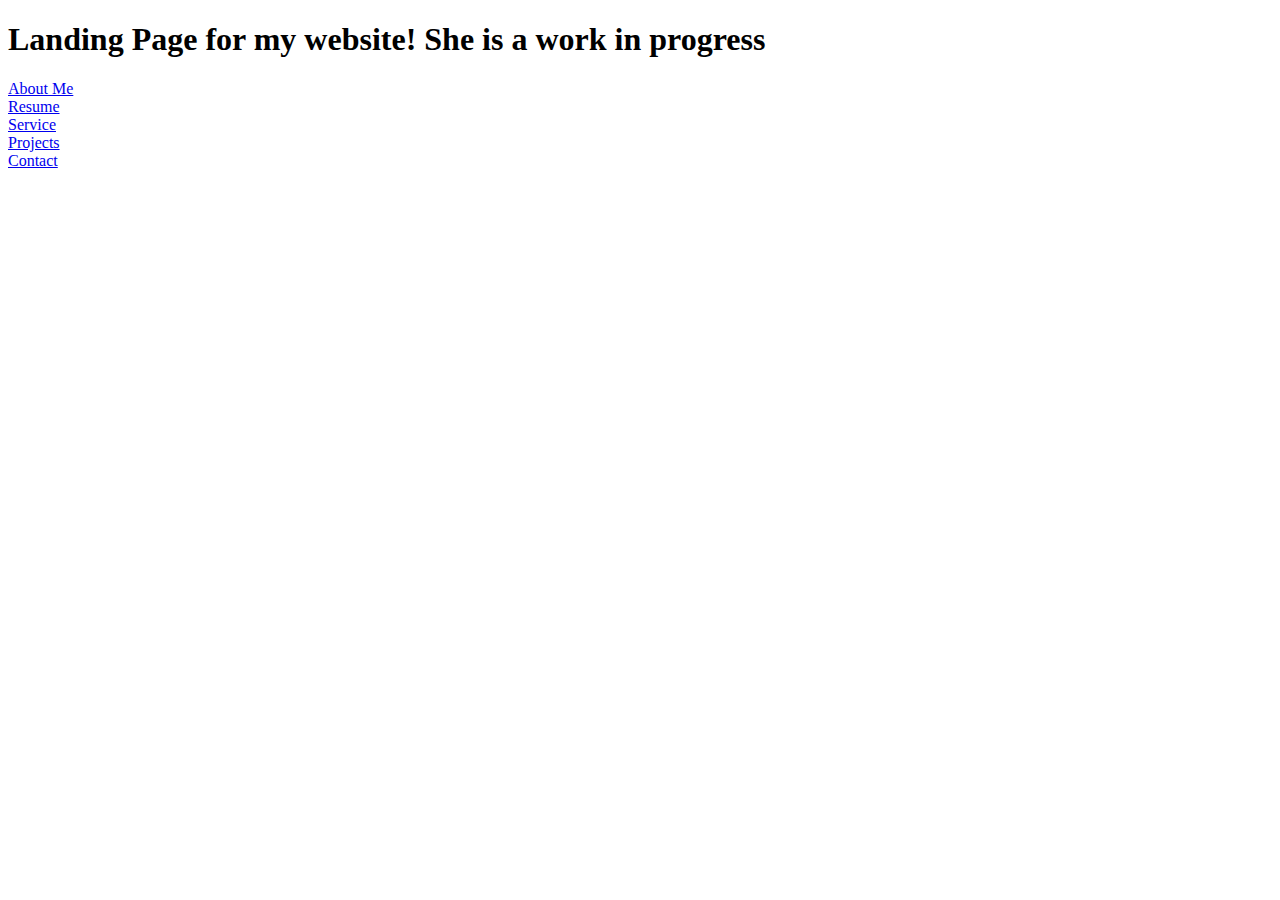
==== index.html @ d7078ea7 "Initial Commit" ====
<!DOCTYPE html>
<html>
    <head>
        <title>Andrew Wheir's Webpage</title>
    </head>
    <body>
        <h1>Landing Page for my website! She is a work in progress</h1>
        <a href="about.html">About Me<br></a>
        <a href="resume.html">Resume<br></a>
        <a href="service.html">Service<br></a>
        <a href="portfolio.html">Projects<br></a>
        <a href="contact.html">Contact</a>
    </body>
</html>
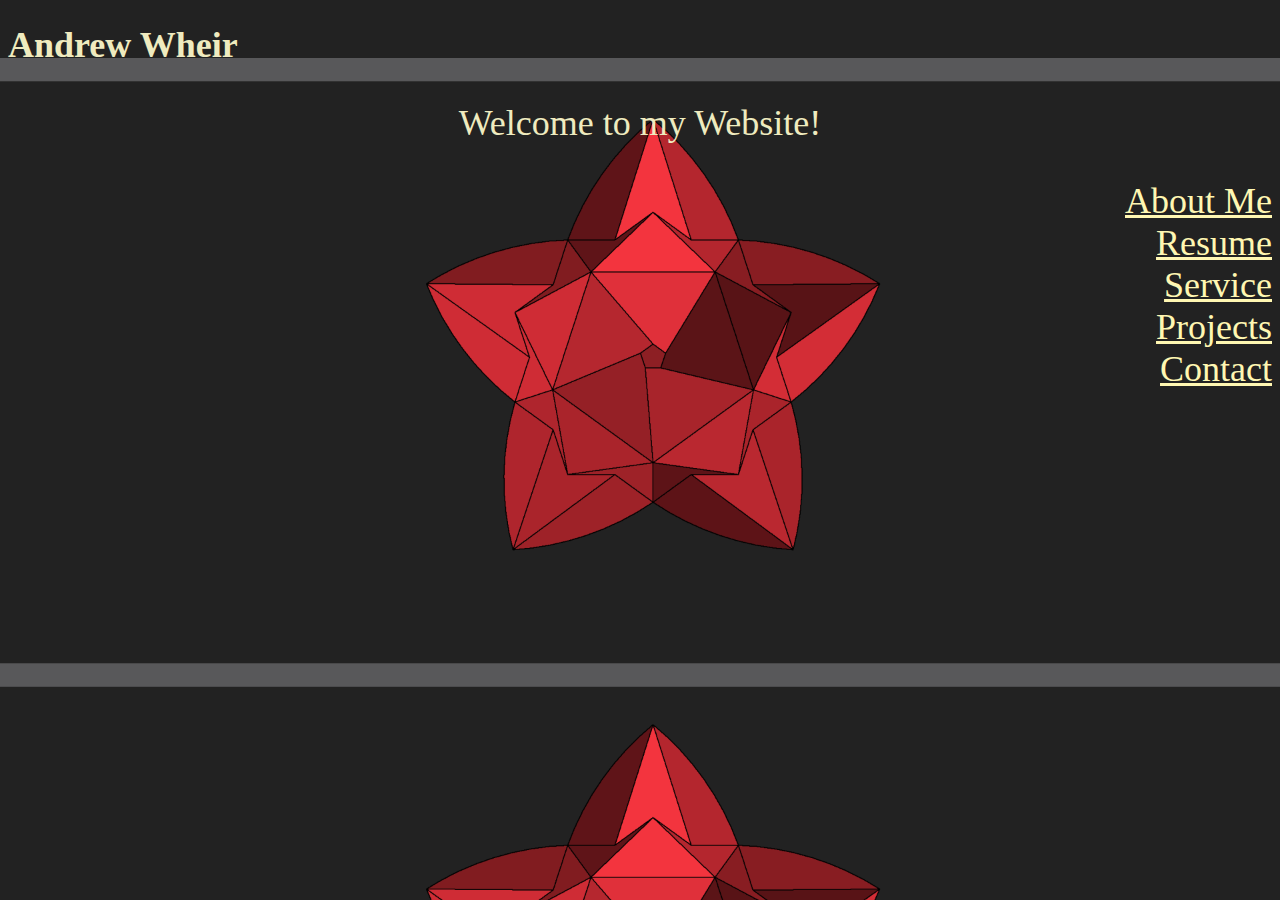
==== commit 9642906e: "Barebones Style" ====
--- a/index.html
+++ b/index.html
@@ -1,14 +1,16 @@
 <!DOCTYPE html>
 <html>
     <head>
+        <link rel="stylesheet" href="redstar.css">
         <title>Andrew Wheir's Webpage</title>
     </head>
     <body>
-        <h1>Landing Page for my website! She is a work in progress</h1>
-        <a href="about.html">About Me<br></a>
-        <a href="resume.html">Resume<br></a>
-        <a href="service.html">Service<br></a>
-        <a href="portfolio.html">Projects<br></a>
-        <a href="contact.html">Contact</a>
+        <h1>Andrew Wheir</h1>
+        <p> Welcome to my Website!</p>
+        <a href="about.html"     class = "button-1"> About Me<br></a>
+        <a href="resume.html"    class = "button-2"> Resume<br></a>
+        <a href="service.html"   class = "button-3"> Service<br></a>
+        <a href="portfolio.html" class = "button-4"> Projects<br></a>
+        <a href="contact.html"   class = "button-5"> Contact</a>
     </body>
 </html>--- a/redstar.css
+++ b/redstar.css
@@ -0,0 +1,27 @@
+
+body {
+    background-image: url("Website_LandingPage_Background2.png");
+    background-size: 100%;
+    background-position: 50% 9%;
+    text-align: right;
+}
+
+p {
+    color: rgb(239,235,191);
+    font-family: "Georgia";
+    font-size: 36px;
+    text-align: center;
+}
+
+h1 {
+    color: rgb(239,235,191);
+    font-family: "Georgia";
+    font-size: 36px;
+    text-align: left;
+}
+
+a {
+    color: rgb(255,247,178);
+    font-family: "Georgia";
+    font-size: 36px;
+}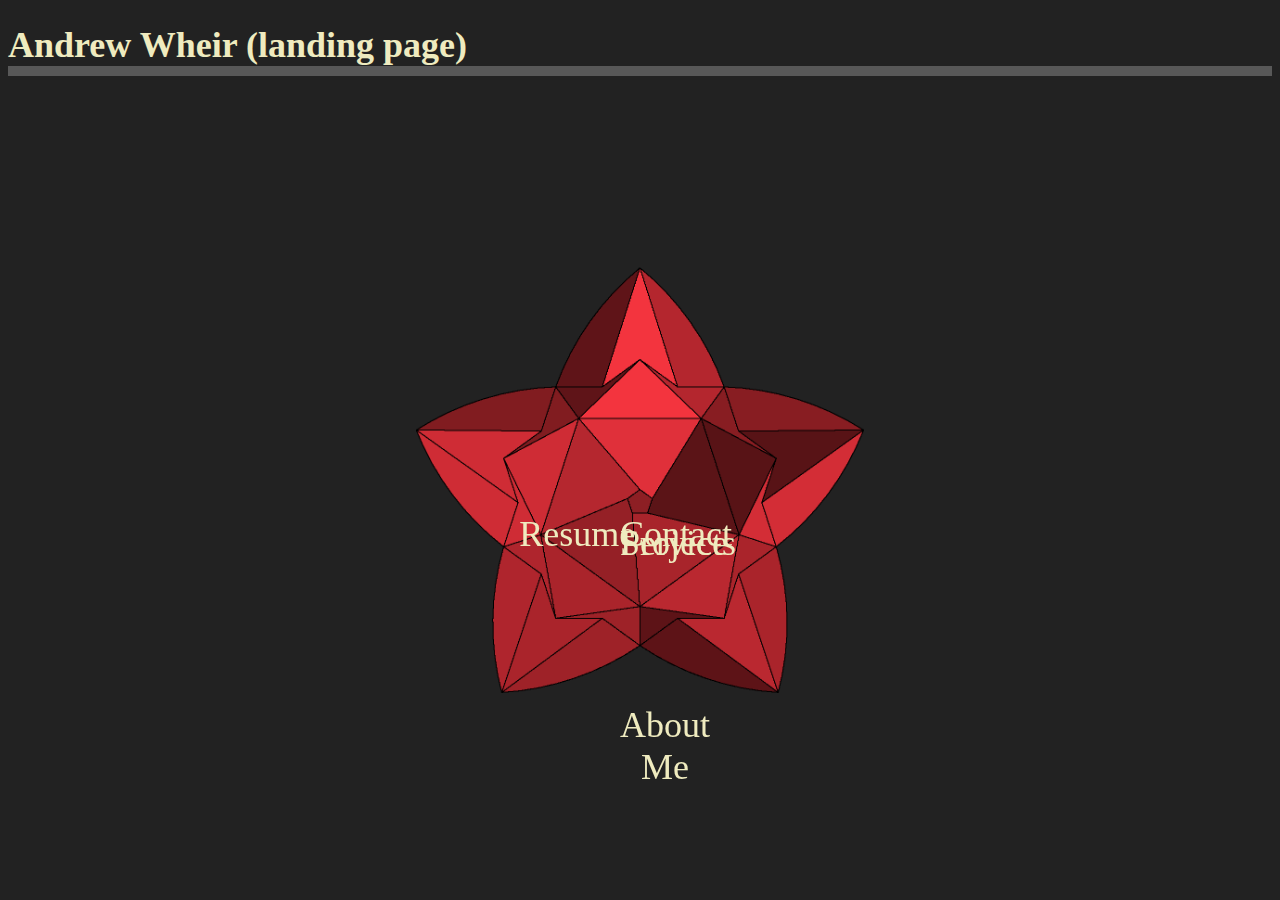
==== commit 6b57e722: "Centering with divs" ====
--- a/index.html
+++ b/index.html
@@ -1,16 +1,17 @@
 <!DOCTYPE html>
 <html>
     <head>
-        <link rel="stylesheet" href="redstar.css">
+        <link rel="stylesheet" href="redstar_land.css">
         <title>Andrew Wheir's Webpage</title>
     </head>
     <body>
-        <h1>Andrew Wheir</h1>
-        <p> Welcome to my Website!</p>
-        <a href="about.html"     class = "button-1"> About Me<br></a>
-        <a href="resume.html"    class = "button-2"> Resume<br></a>
-        <a href="service.html"   class = "button-3"> Service<br></a>
-        <a href="portfolio.html" class = "button-4"> Projects<br></a>
-        <a href="contact.html"   class = "button-5"> Contact</a>
+        <h1>Andrew Wheir (landing page)</h1>
+        <div class = "center">
+            <a href="about.html"     class = "button-1"> About Me<br></a>
+            <a href="resume.html"    class = "button-2"> Resume  <br></a>
+            <a href="service.html"   class = "button-3"> Service <br></a>
+            <a href="portfolio.html" class = "button-4"> Projects<br></a>
+            <a href="contact.html"   class = "button-5"> Contact <br></a>
+        </div>
     </body>
 </html>--- a/redstar_land.css
+++ b/redstar_land.css
@@ -0,0 +1,74 @@
+
+
+body {
+    background-color: rgb(34,34,34);
+    background-image: url("red_star2.png");
+    background-repeat: no-repeat;
+    background-attachment: fixed;
+    background-position: center;
+    background-size: 35%;
+    overflow: hidden;
+}
+
+h1, a {
+    font-family: "Georgia";
+    font-size: 36px;
+    color: rgb(239,235,191);
+}
+
+h1 {
+    text-align: left;
+
+    border-color: rgb(88,88,88);
+    border-width: 10px;
+    border-bottom-style: solid;
+}
+
+a:link    {text-decoration: none;}
+a:visited {text-decoration: none;}
+a:active  {text-decoration: none;}
+a:hover   {color: rgb(241,241,241);}
+
+.center {
+    position: fixed;
+    width: 20px;
+    height: 20px;
+    top: 56%;
+    right: 50%;
+    /*border: 3px solid #73AD21;*/
+}
+
+.button-1 {
+    position: absolute;
+    top: 1000%;
+    text-align: center;
+}
+
+.button-2 {
+    position: absolute;
+    top: 43%;
+    right: 23.5%;
+    text-align: center;
+}
+
+.button-3 {
+    position: absolute;
+    top: 91%;
+    width: 123%;
+    text-align: center;
+}
+
+.button-4 {
+    position: absolute;
+    top: 91%;
+    width: 75%;
+    text-align: center;
+}
+
+
+.button-5 {
+    position: absolute;
+    top: 43%;
+    width: 54%;
+    text-align: center;
+}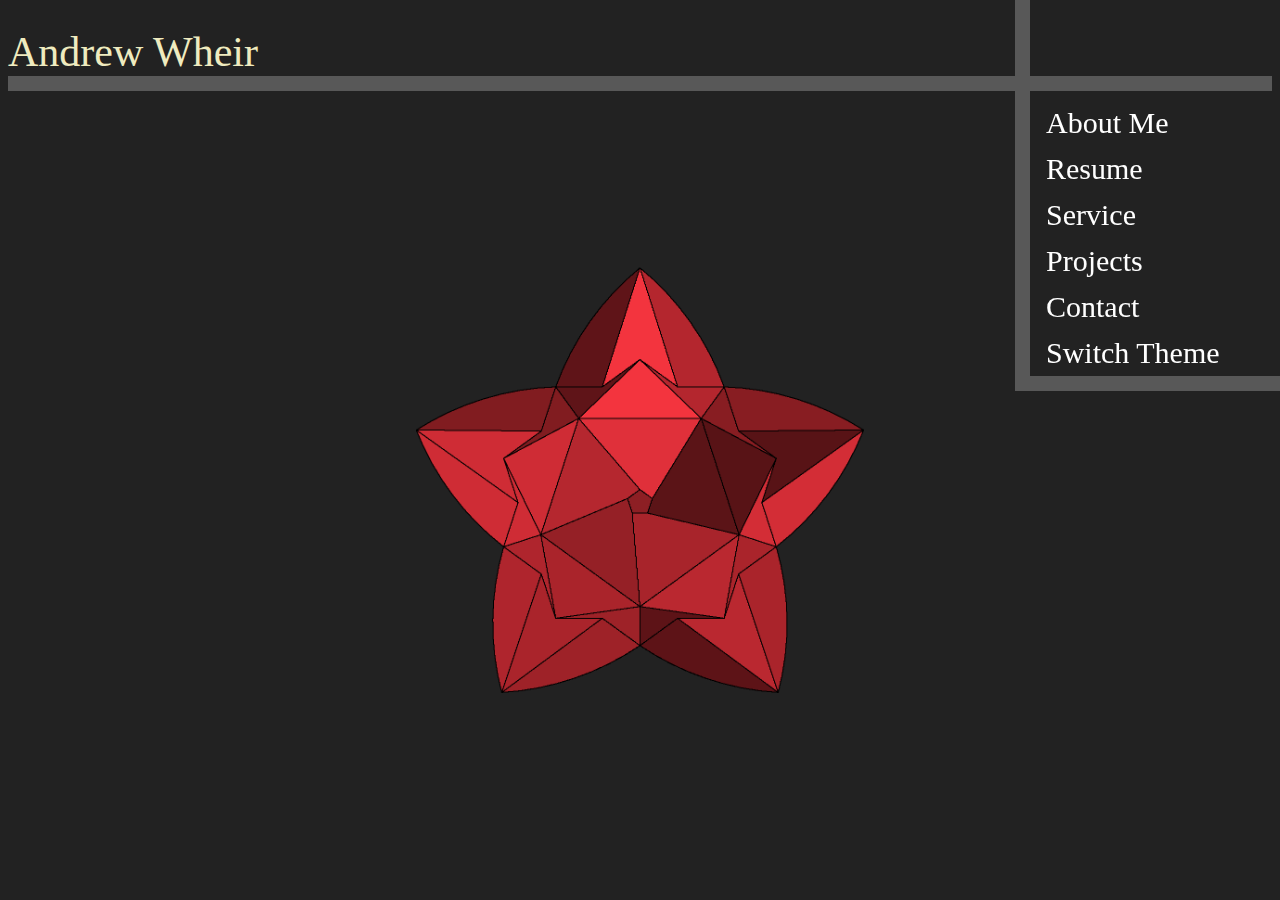
==== commit 16e61a01: "Final Iteration" ====
--- a/index.html
+++ b/index.html
@@ -2,16 +2,20 @@
 <html>
     <head>
         <link rel="stylesheet" href="redstar_land.css">
-        <title>Andrew Wheir's Webpage</title>
+        <title>Andrew Wheir's Webpage</title> 
     </head>
     <body>
-        <h1>Andrew Wheir (landing page)</h1>
-        <div class = "center">
-            <a href="about.html"     class = "button-1"> About Me<br></a>
-            <a href="resume.html"    class = "button-2"> Resume  <br></a>
-            <a href="service.html"   class = "button-3"> Service <br></a>
-            <a href="portfolio.html" class = "button-4"> Projects<br></a>
-            <a href="contact.html"   class = "button-5"> Contact <br></a>
+        <script src="functions.js"></script>
+        <h1>Andrew Wheir</h1>
+        <div class="sidenav">
+            <a onclick = "switchSub()" href="about.html">About Me<br></a>
+            <a onclick = "switchSub()" href="resume.html">Resume<br></a>
+            <a onclick = "switchSub()" href="service.html">Service<br></a>
+            <a onclick = "switchSub()" href="portfolio.html">Projects<br></a>
+            <a onclick = "switchSub()" href="contact.html">Contact</a>
+            <a onclick = "switchTheme()">Switch Theme</button></a>
+        </div>
+        <div class="body-text">
         </div>
     </body>
 </html>--- a/redstar_land.css
+++ b/redstar_land.css
@@ -2,73 +2,66 @@
 
 body {
     background-color: rgb(34,34,34);
-    background-image: url("red_star2.png");
+    background-image: url("red_star.png");
     background-repeat: no-repeat;
     background-attachment: fixed;
     background-position: center;
     background-size: 35%;
-    overflow: hidden;
 }
 
-h1, a {
+p, h1, a {
     font-family: "Georgia";
-    font-size: 36px;
     color: rgb(239,235,191);
 }
 
+a {
+    font-size: 30px;
+    color: rgb(255,255,255);
+}
+
 h1 {
+    font-size: 42px;
+    font-weight: normal;
     text-align: left;
 
     border-color: rgb(88,88,88);
-    border-width: 10px;
+    border-width: 15px;
     border-bottom-style: solid;
 }
 
+.sidenav {
+    width: 250px;
+    position: fixed;
+    z-index: 1;
+    top: 0;
+    right: 0;
+    overflow-x: hidden;
+    padding-top: 100px;
+
+    border-color: rgb(88,88,88);
+    border-width: 15px;
+    border-left-style: solid;
+    border-bottom-style: solid;
+}
+  
+.sidenav a {
+    padding: 6px 8px 6px 16px;
+    text-decoration: none;
+    display: block;
+}
+
+.sidenav a:hover {
+    color: rgb(241,241,241);
+}
+  
+
+.body-text {
+    margin-left: 200px;
+    margin-right: 300px;
+    padding: 0px 10px;
+}
+  
+
 a:link    {text-decoration: none;}
 a:visited {text-decoration: none;}
-a:active  {text-decoration: none;}
-a:hover   {color: rgb(241,241,241);}
-
-.center {
-    position: fixed;
-    width: 20px;
-    height: 20px;
-    top: 56%;
-    right: 50%;
-    /*border: 3px solid #73AD21;*/
-}
-
-.button-1 {
-    position: absolute;
-    top: 1000%;
-    text-align: center;
-}
-
-.button-2 {
-    position: absolute;
-    top: 43%;
-    right: 23.5%;
-    text-align: center;
-}
-
-.button-3 {
-    position: absolute;
-    top: 91%;
-    width: 123%;
-    text-align: center;
-}
-
-.button-4 {
-    position: absolute;
-    top: 91%;
-    width: 75%;
-    text-align: center;
-}
-
-
-.button-5 {
-    position: absolute;
-    top: 43%;
-    width: 54%;
-    text-align: center;
-}+a:active  {text-decoration: none;}